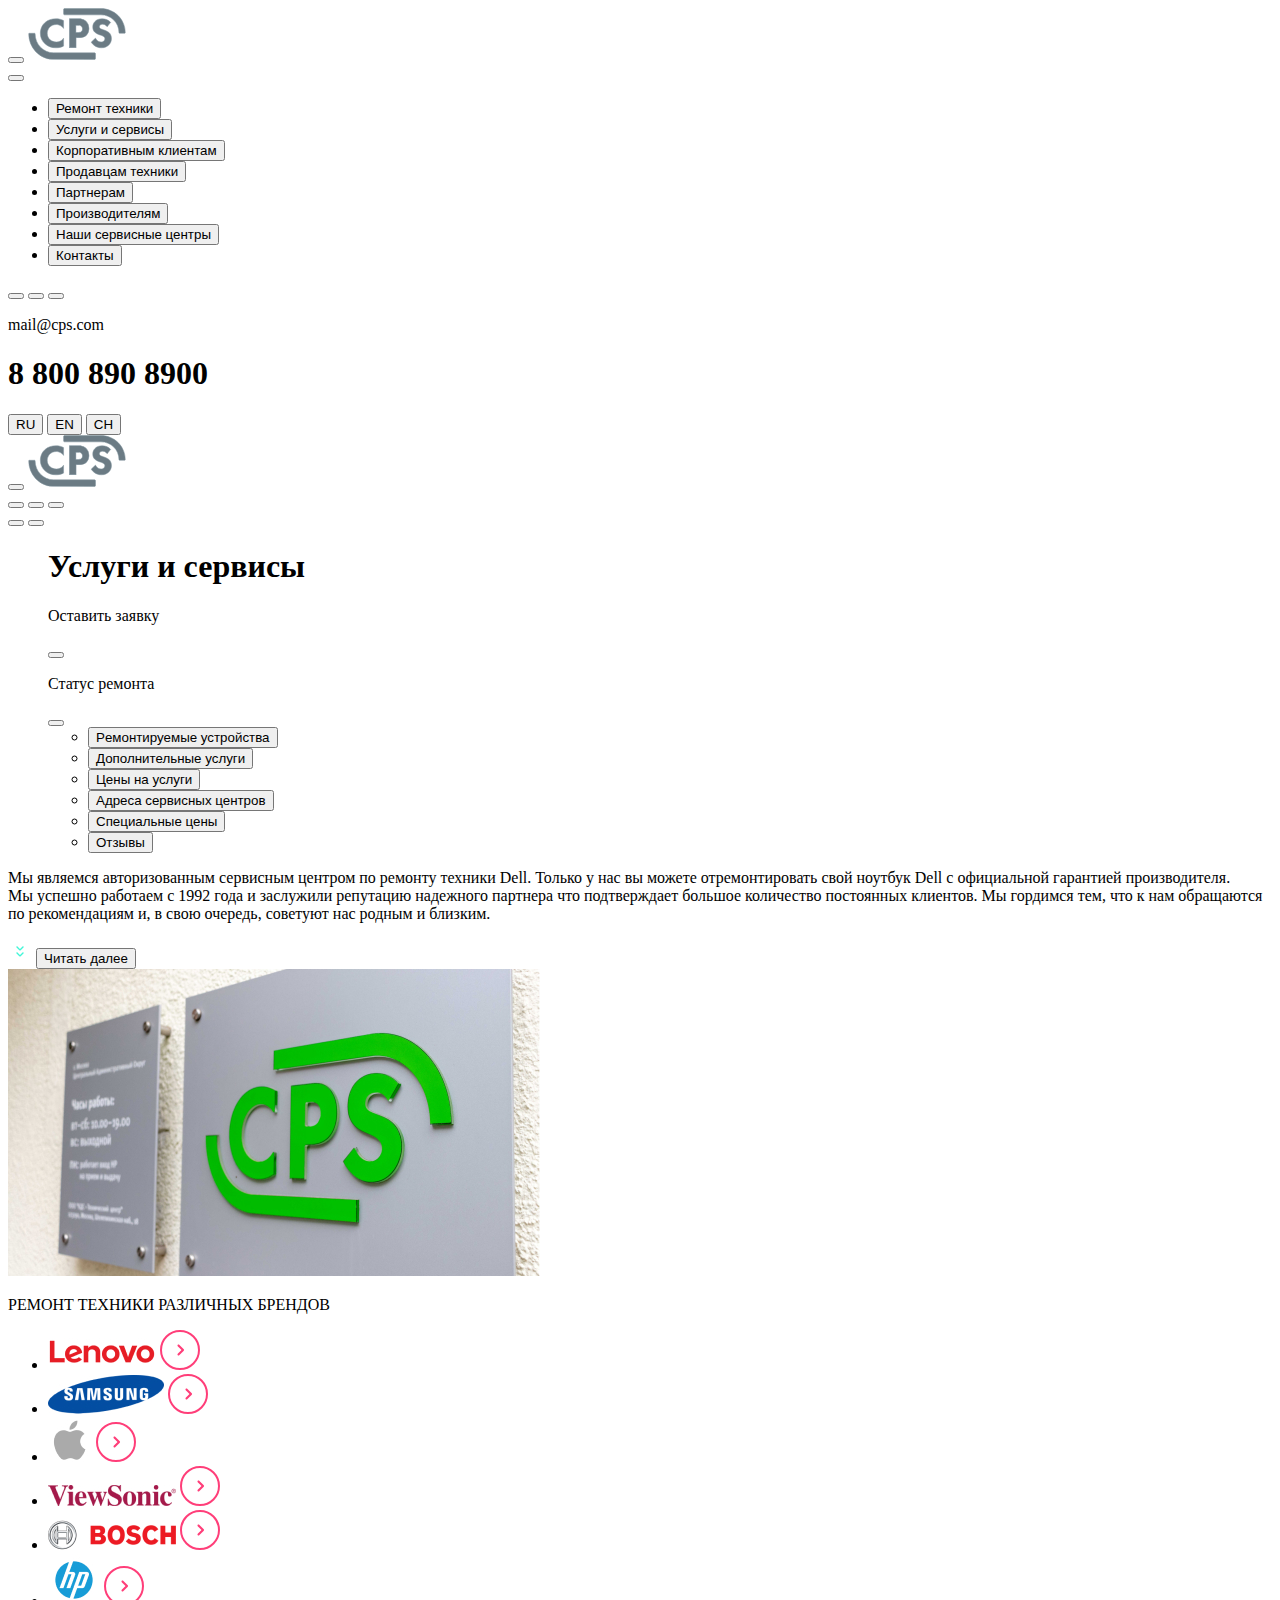
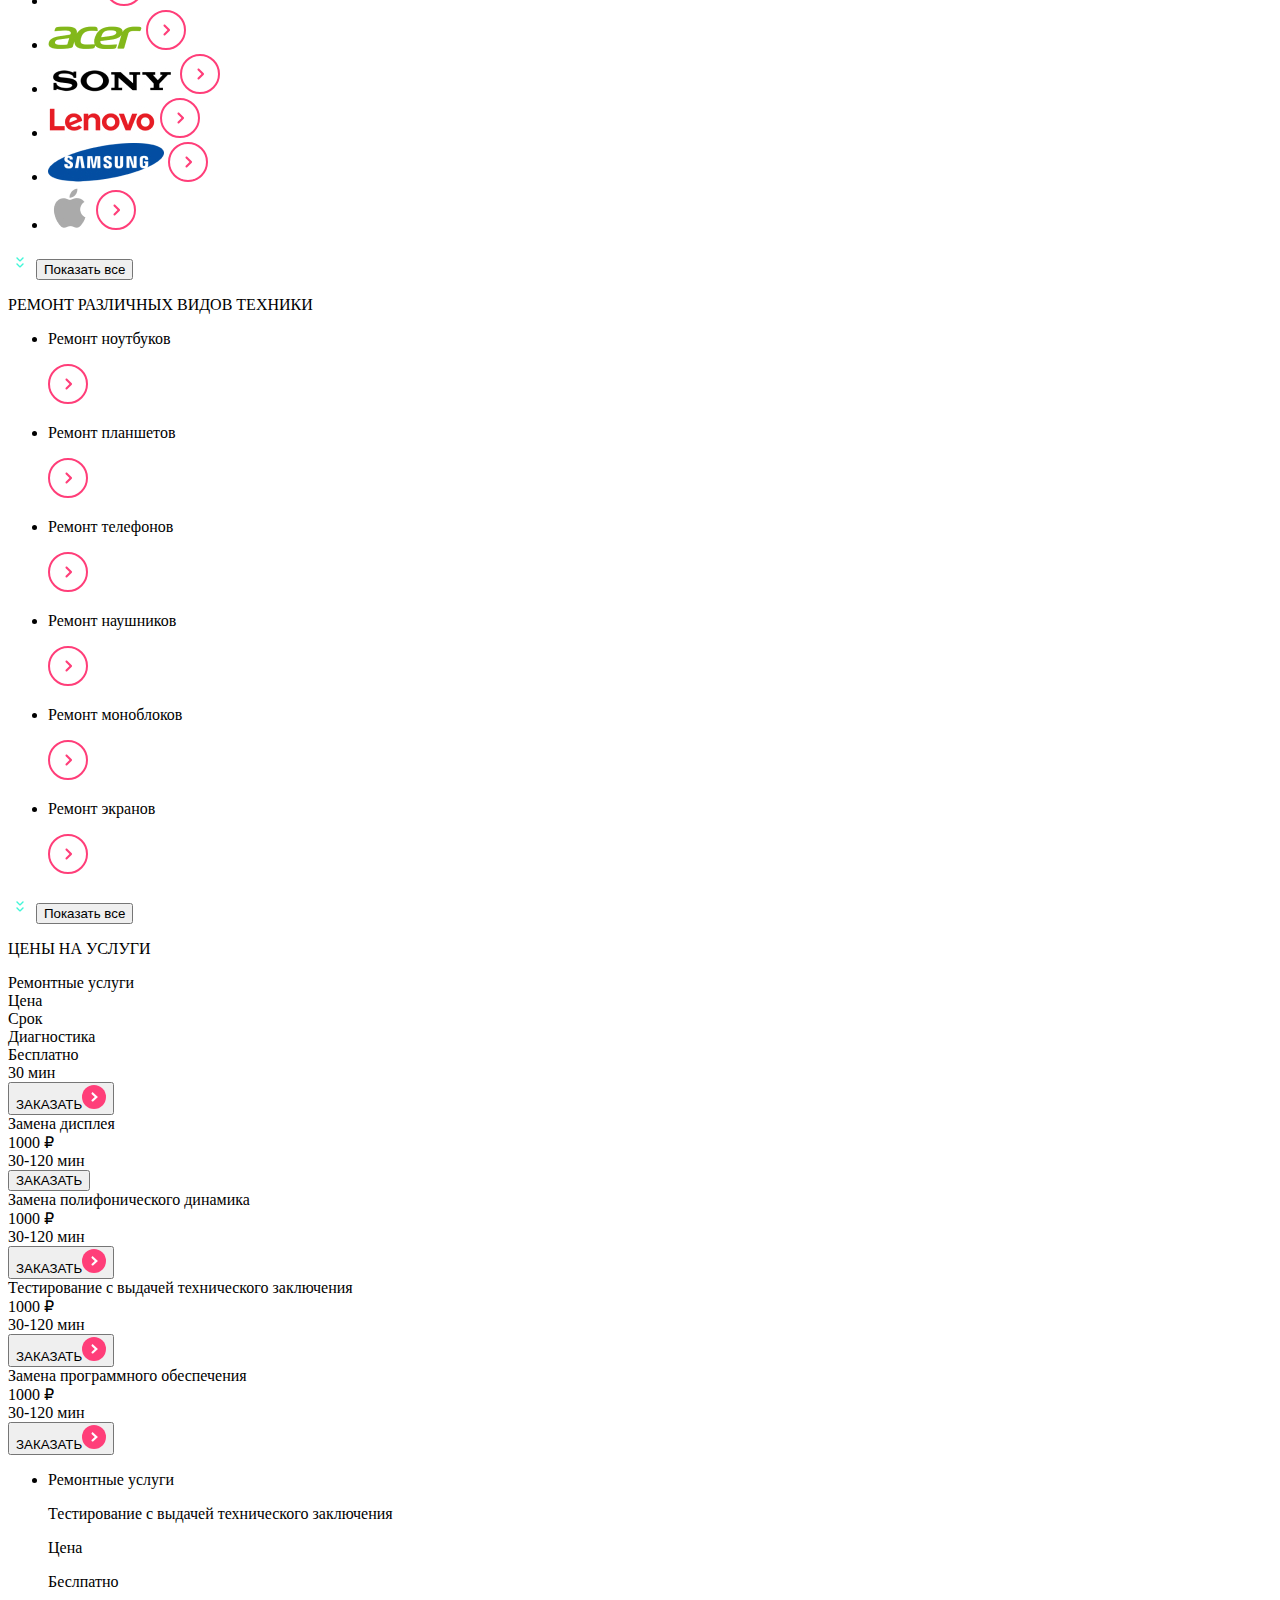
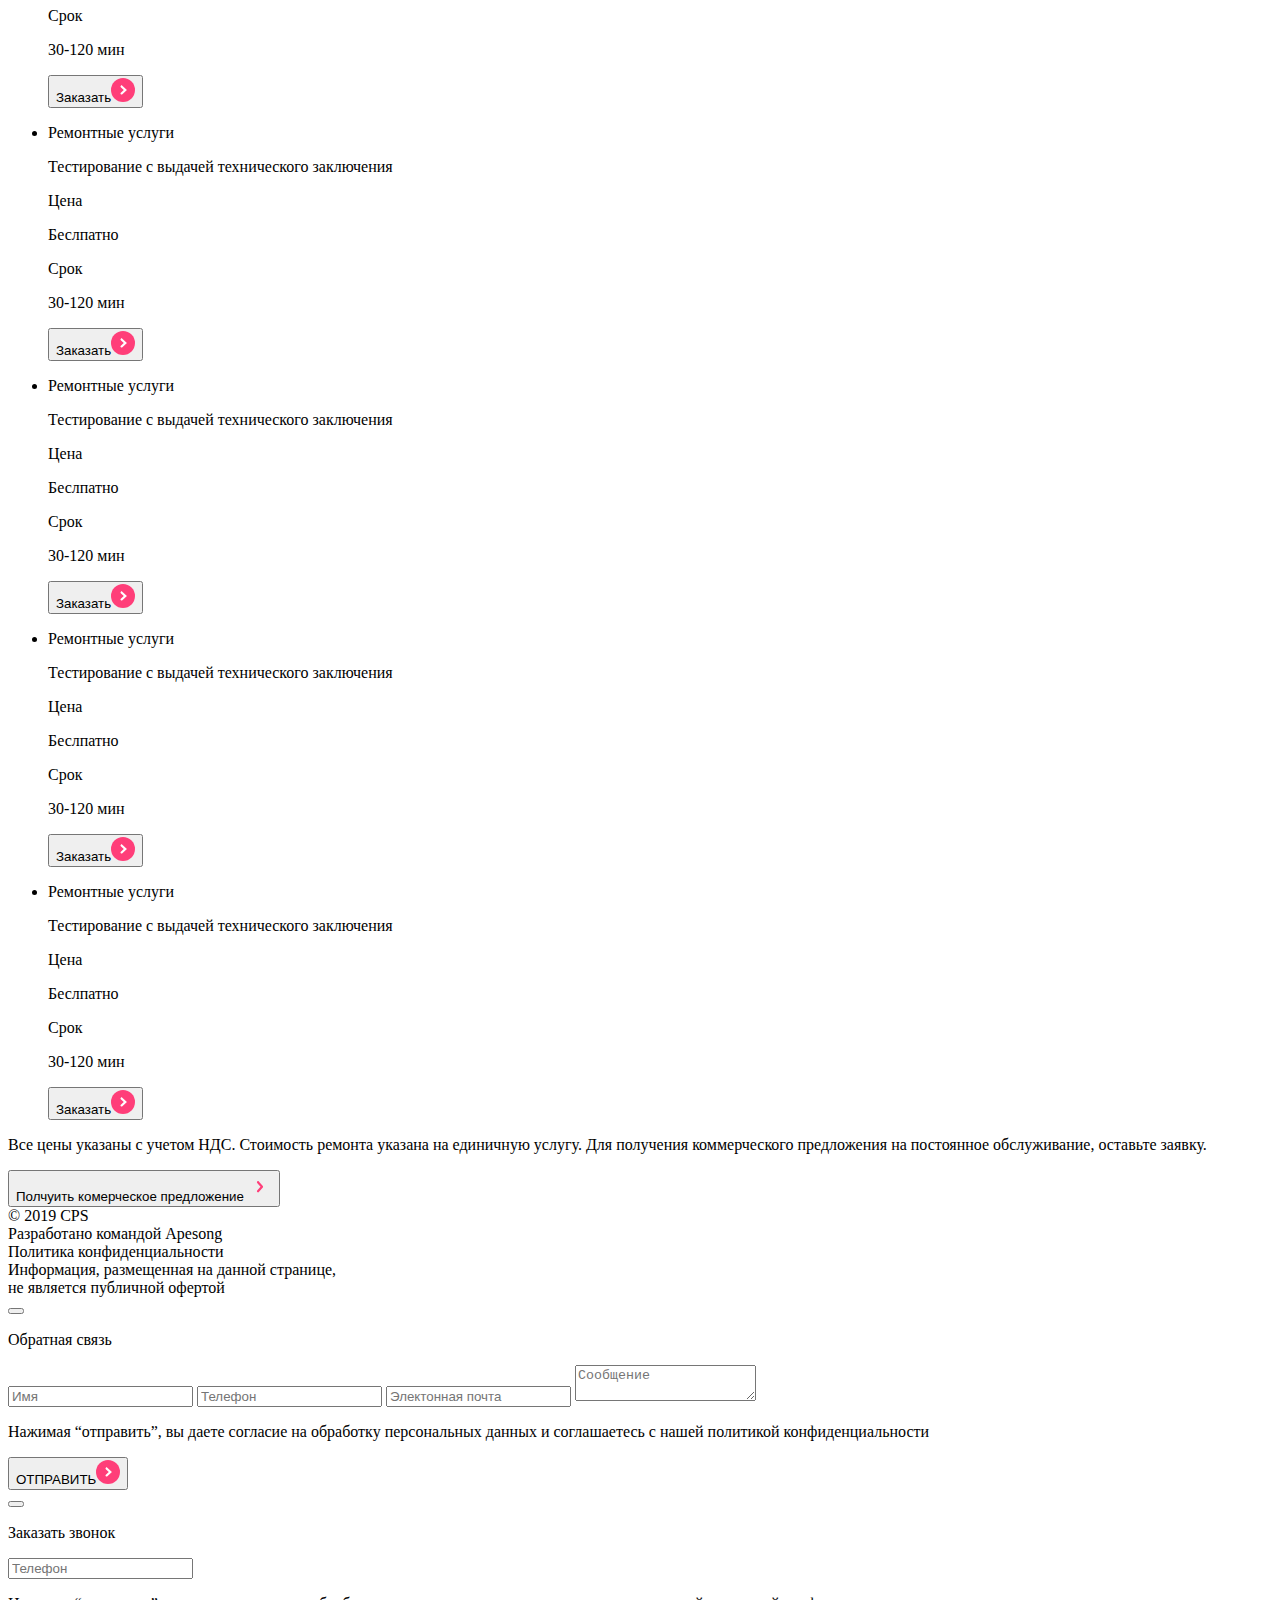
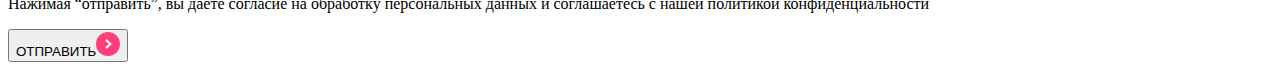
==== src/index.html @ df4c550f "ferst commit" ====
<!DOCTYPE html>
<html lang="en">
<head>
    <meta charset="UTF-8">
    <meta name="viewport"
          content="width=device-width, user-scalable=no, initial-scale=1.0, maximum-scale=1.0, minimum-scale=1.0">
    <meta http-equiv="X-UA-Compatible" content="ie=edge">
    <title><%= htmlWebpackPlugin.options.title %></title>
</head>
<body>
  <div class="container">
    <div class="popup-menu ">
      <div class="popup-menu__content">
        <header class="popup-menu__header">
          <nav class="popup-menu__nav">
            <div class="popup-menu__button">
              <button class="popup-menu__burger popup-menu__button-head"></button>
              <img class="logo" src="img/icons/logo.svg">
            </div>
            <div class="popup-menu__button-menu">
              <button class="popup-menu__button-search popup-menu__button-head">
              </button>
            </div>
          </nav>
        </header>
        <main class="popup-menu__main">
          <ul class="popup-menu__main-table">
            <li class="popup-menu__list"><button class="popup-menu__button-list">Ремонт техники</button></li>
            <li class="popup-menu__list"><button class="popup-menu__button-list">Услуги и сервисы</button></li>
            <li class="popup-menu__list"><button class="popup-menu__button-list">Корпоративным клиентам</button></li>
            <li class="popup-menu__list"><button class="popup-menu__button-list">Продавцaм техники</button></li>
            <li class="popup-menu__list"><button class="popup-menu__button-list">Партнерам</button></li>
            <li class="popup-menu__list"><button class="popup-menu__button-list">Производителям</button></li>
            <li class="popup-menu__list"><button class="popup-menu__button-list">Наши сервисные центры</button></li>
            <li class="popup-menu__list"><button class="popup-menu__button-list">Контакты</button></li>
          </ul>
        </main>
        <footer class="popup-menu__footer">
          <div class="popup-menu__footer-conteiner-button">
            <button class="popup-menu__button-head popup-menu__footer-button--phone">
            </button>
            <button class="popup-menu__button-head popup-menu__footer-button--message">
            </button>
            <button class="popup-menu__button-head popup-menu__footer-button--profile">
            </button>
          </div>
          <div class="popup-menu__feedback">
            <p class="popup-menu__feedback-mail">mail@cps.com</p>
            <h1 class="popup-menu__feedback-phone">8 800 890 8900</h1>
          </div>
          <div class="popup-menu__language">
            <button class="popup-menu__language-button">RU</button>
            <button class="popup-menu__language-button">EN</button>
            <button class="popup-menu__language-button">CH</button>
          </div>
        </footer>
      </div>
    </div>

    <header class="header">
      <div class="header__menu">
        <div class="header__burger-menu">
          <button class="button button__burger"></button>
          <img class="header__logo" src="img/icons/logo.svg">
        </div>
        <div class="header__menu-buttons">
          <div class="header__mobil">
          <button class="button button__phone"></button>
          <button class="button button__message"></button>
          <button class="button button__profile"></button>
          </div>
          <button class="button button__repair"></button>
          <button class="button button__search"></button>
        </div>
      </div>
    </header>

    <menu>
      <nav class="menu container__menu">
        <div class="menu__menu-flex">
        <h1 class="menu__header-text">Услуги и сервисы</h1>
        <div class="menu__button">
          <p class="menu__text">Оставить заявку</p><button class="menu__button-remont"></button>
          <p class="menu__text">Статус ремонта</p><button class="menu__button-poisk"></button>
        </div>
        </div>
        <ul class="menu__navigation">
          <li class="menu__navigation-button"><button class="menu__navigation--button">Рeмонтируемые устройства</button></li>
          <li class="menu__navigation-button"><button class="menu__navigation--button">Дополнительные услуги</button></li>
          <li class="menu__navigation-button"><button class="menu__navigation--button">Цены на услуги</button></li>
          <li class="menu__navigation-button"><button class="menu__navigation--button">Адреса сервисных центров</button></li>
          <li class="menu__navigation-button"><button class="menu__navigation--button">Специальные цены</button></li>
          <li class="menu__navigation-button"><button class="menu__navigation--button">Отзывы</button></li>
        </ul>
      </nav>
    </menu>

    <section class="content">
      <div class="content__text">
        <p class="content__text-on">
          Мы являемся авторизованным сервисным центром по ремонту техники Dell.
          Только у нас вы можете отремонтировать свой ноутбук Dell с официальной гарантией производителя.<br>
          Мы успешно работаем с 1992 года и заслужили репутацию надежного партнера
          что подтверждает большое
        <span class="content__text-to">
          количество постоянных клиентов. Мы гордимся тем, что к нам обращаются по рекомендациям и, в свою очередь,
          советуют нас родным и близким.
        </span>
        </p>
        <div class="content__button">
          <img class="content__button-image" src="img/icons/icon-down.svg">
        <button class="content__button--show-text">Читать далее</button>
        </div>
      </div>
      <div class="content__image">
        <img class="content__pic" src="img/icons/biglogo.jpg">
      </div>
    </section>

    <section class="repaer-brend">
      <div class="repaer-brend__conteiter">
        <div class="repaer-brend__header">
          <p>РЕМОНТ ТЕХНИКИ РАЗЛИЧНЫХ БРЕНДОВ</p>
        </div>
        <div class="repaer-brend__swiper swiper">
          <ul class="repaer-brend__navigation swiper-wrapper">
            <li class="repaer-brend__slaid swiper-slide">
              <div class="repaer-brend__slaid-content slide__content">
                <img src="img/logo/lenovo.jpg">
                <a href="#"><img src="img/logo/next.svg"></a>
              </div>
            </li>
            <li class="repaer-brend__slaid swiper-slide">
              <div class="repaer-brend__slaid-content">
                <img src="img/logo/sams.jpg">
                <a href="#"><img src="img/logo/next.svg"></a>
              </div>
            </li>
            <li class="repaer-brend__slaid swiper-slide">
              <div class="repaer-brend__slaid-content">
                <img src="img/logo/aple.jpg">
                <a href="#"><img src="img/logo/next.svg"></a>
              </div>
            </li>
            <li class="repaer-brend__slaid swiper-slide">
              <div class="repaer-brend__slaid-content">
                <img src="img/logo/view.jpg">
                <a href="#"><img src="img/logo/next.svg"></a>
              </div>
            </li>
            <li class="repaer-brend__slaid swiper-slide">
              <div class="repaer-brend__slaid-content">
                <img src="img/logo/bosh.jpg">
                <a href="#"><img src="img/logo/next.svg"></a>
              </div>
            </li>
            <li class="repaer-brend__slaid swiper-slide">
              <div class="repaer-brend__slaid-content">
                <img src="img/logo/hp.jpg">
                <a href="#"><img src="img/logo/next.svg"></a>
              </div>
            </li>
            <li class="repaer-brend__slaid swiper-slide repaer-brend__show">
              <div class="repaer-brend__slaid-content">
                <img src="img/logo/acer.jpg">
                <a href="#"><img src="img/logo/next.svg"></a>
              </div>
            </li>
            <li class="repaer-brend__slaid swiper-slide repaer-brend__show">
              <div class="repaer-brend__slaid-content">
                <img src="img/logo/sony.jpg">
                <a href="#"><img src="img/logo/next.svg"></a>
              </div>
            </li>
            <li class="repaer-brend__slaid swiper-slide repaer-brend__show">
              <div class="repaer-brend__slaid-content">
                <img src="img/logo/lenovo.jpg">
                <a href="#"><img src="img/logo/next.svg"></a>
              </div>
            </li>
            <li class="repaer-brend__slaid swiper-slide repaer-brend__show">
              <div class="repaer-brend__slaid-content">
                <img src="img/logo/sams.jpg">
                <a href="#"><img src="img/logo/next.svg"></a>
              </div>
            </li>
            <li class="repaer-brend__slaid swiper-slide repaer-brend__show">
              <div class="repaer-brend__slaid-content">
                <img src="img/logo/aple.jpg">
                <a href="#"><img src="img/logo/next.svg"></a>
              </div>
            </li>
          </ul>
          <div class="repaer-brend__paginator swiper-pagination"></div>
        </div>
      </div>
      <div class="repaer-brend__button">
        <img class="repaer-brend-image" src="img/icons/icon-down.svg">
        <button class="repaer-brend__button--show-text">Показать все</button>
      </div>
    </section>

    <section class="repaer-apparats">
      <div class="repaer-apparats__conteiner">
        <div class="repaer-apparats__header">
          <p class="repaer-apparats__header-text">РЕМОНТ РАЗЛИЧНЫХ ВИДОВ ТЕХНИКИ</p>
        </div>
        <div class="repaer-apparats__swiper swiper-to">
          <ul class="repaer-apparats__navigation swiper-wrapper">
            <li class="repaer-apparats__slaid swiper-slide">
              <div class="repaer-apparats__slaid-content slide__content">
                <p class="repaer-apparats__slaid-content-text">Ремонт ноутбуков</p>
                <a href="#"><img src="img/logo/next.svg"></a>
              </div>
            </li>
            <li class="repaer-apparats__slaid swiper-slide">
              <div class="repaer-apparats__slaid-content slide__content">
                <p class="repaer-apparats__slaid-content-text">Ремонт планшетов</p>
                <a href="#"><img src="img/logo/next.svg"></a>
              </div>
            </li>
            <li class="repaer-apparats__slaid swiper-slide">
              <div class="repaer-apparats__slaid-content slide__content">
                <p class="repaer-apparats__slaid-content-text">Ремонт телефонов</p>
                <a href="#"><img src="img/logo/next.svg"></a>
              </div>
            </li>
            <li class="repaer-apparats__slaid swiper-slide repaer-apparats__show">
              <div class="repaer-apparats__slaid-content slide__content">
                <p class="repaer-apparats__slaid-content-text">Ремонт наушников</p>
                <a href="#"><img src="img/logo/next.svg"></a>
              </div>
            </li>
            <li class="repaer-apparats__slaid swiper-slide repaer-apparats__show">
              <div class="repaer-apparats__slaid-content slide__content">
                <p class="repaer-apparats__slaid-content-text">Ремонт моноблоков</p>
                <a href="#"><img src="img/logo/next.svg"></a>
              </div>
            </li>
            <li class="repaer-apparats__slaid swiper-slide repaer-apparats__show">
              <div class="repaer-apparats__slaid-content slide__content">
                <p class="repaer-apparats__slaid-content-text">Ремонт экранов</p>
                <a href="#"><img src="img/logo/next.svg"></a>
              </div>
            </li>
          </ul>
          <div class="repaer-apparats__paginator swiper-pagination-to "></div>
        </div>
      </div>
      <div class="repaer-apparats__button">
        <img class="repaer-apparats-image" src="img/icons/icon-down.svg">
        <button class="repaer-apparats__button--show-text">Показать все</button>
      </div>
    </section>

    <section class="pricer">
      <div class="pricer__conteiter">
        <div class="pricer__header">
          <p class="pricer__header-text">ЦЕНЫ НА УСЛУГИ</p>
        </div>
        <div class="pricer__table table">
          <div class="table__head">
            <div class="table__header-grow">Ремонтные услуги</div>
            <div class="table__header">Цена</div>
            <div class="table__header">Срок</div>
            <div class="table__header"></div>
          </div>
          <div class="table__body">
            <div class="table__row">
              <div class="table__data-grow">Диагностика</div>
              <div class="table__data">Бесплатно</div>
              <div class="table__data">30 мин</div>
              <div class="table__data-button">
                <button class="table__button">ЗАКАЗАТЬ<img src="img/icons/butt-price.svg"></button>
              </div>
            </div>
            <div class="table__row">
              <div class="table__data-grow">Замена дисплея</div>
              <div class="table__data">1000 ₽</div>
              <div class="table__data">30-120 мин</div>
              <div class="table__data-button">
                <button class="table__button">ЗАКАЗАТЬ</button>
              </div>
            </div>
            <div class="table__row">
              <div class="table__data-grow">Замена полифонического динамика</div>
              <div class="table__data">1000 ₽</div>
              <div class="table__data">30-120 мин</div>
              <div class="table__data-button">
                <button class="table__button">ЗАКАЗАТЬ<img src="img/icons/butt-price.svg"></button>
              </div>
            </div>
            <div class="table__row">
              <div class="table__data-grow">Тестирование с выдачей технического заключения</div>
              <div class="table__data">1000 ₽</div>
              <div class="table__data">30-120 мин</div>
              <div class="table__data-button">
                <button class="table__button">ЗАКАЗАТЬ<img src="img/icons/butt-price.svg"></button>
              </div>
            </div>
            <div class="table__row">
              <div class="table__data-grow">Замена программного обеспечения</div>
              <div class="table__data">1000 ₽</div>
              <div class="table__data">30-120 мин</div>
              <div class="table__data-button">
                <button class="table__button">ЗАКАЗАТЬ<img src="img/icons/butt-price.svg"></button>
              </div>
            </div>
          </div>
        </div>
        <div class="pricer__swiper swiper-the">
          <ul class="pricer__navigation swiper-wrapper">
            <li class="pricer__slaid swiper-slide slide">
              <div class="pricer__slaid-content slide__content">
                <p class="pricer__slaid--head">Ремонтные услуги</p>
                <p class="pricer__slaid--text">Тестирование с выдачей технического заключения</p>
                <p class="pricer__slaid--price-head">Цена</p>
                <p class="pricer__slaid--price">Беслпатно</p>
                <p class="pricer__slaid--time">Срок</p>
                <div class="pricer__slaid-flex">
                  <p class="pricer__slaid--time-min">30-120 мин</p>
                  <button class="pricer__button">Заказать<img src="img/icons/butt-price.svg"></button>
                </div>
              </div>
            </li>
            <li class="pricer__slaid swiper-slide">
              <div class="pricer__slaid-content slide__content">
                <p class="pricer__slaid--head">Ремонтные услуги</p>
                <p class="pricer__slaid--text">Тестирование с выдачей технического заключения</p>
                <p class="pricer__slaid--price-head">Цена</p>
                <p class="pricer__slaid--price">Беслпатно</p>
                <p class="pricer__slaid--time">Срок</p>
                <div class="pricer__slaid-flex">
                  <p class="pricer__slaid--time-min">30-120 мин</p>
                  <button class="pricer__button">Заказать<img src="img/icons/butt-price.svg"></button>
                </div>
              </div>
            </li>
            <li class="pricer__slaid swiper-slide">
              <div class="pricer__slaid-content slide__content">
                <p class="pricer__slaid--head">Ремонтные услуги</p>
                <p class="pricer__slaid--text">Тестирование с выдачей технического заключения</p>
                <p class="pricer__slaid--price-head">Цена</p>
                <p class="pricer__slaid--price">Беслпатно</p>
                <p class="pricer__slaid--time">Срок</p>
                <div class="pricer__slaid-flex">
                  <p class="pricer__slaid--time-min">30-120 мин</p>
                  <button class="pricer__button">Заказать<img src="img/icons/butt-price.svg"></button>
                </div>
              </div>
            </li>
            <li class="pricer__slaid swiper-slide">
              <div class="pricer__slaid-content slide__content">
                <p class="pricer__slaid--head">Ремонтные услуги</p>
                <p class="pricer__slaid--text">Тестирование с выдачей технического заключения</p>
                <p class="pricer__slaid--price-head">Цена</p>
                <p class="pricer__slaid--price">Беслпатно</p>
                <p class="pricer__slaid--time">Срок</p>
                <div class="pricer__slaid-flex">
                  <p class="pricer__slaid--time-min">30-120 мин</p>
                  <button class="pricer__button">Заказать<img src="img/icons/butt-price.svg"></button>
                </div>
              </div>
            </li>
            <li class="pricer__slaid swiper-slide">
              <div class="pricer__slaid-content slide__content">
                <p class="pricer__slaid--head">Ремонтные услуги</p>
                <p class="pricer__slaid--text">Тестирование с выдачей технического заключения</p>
                <p class="pricer__slaid--price-head">Цена</p>
                <p class="pricer__slaid--price">Беслпатно</p>
                <p class="pricer__slaid--time">Срок</p>
                <div class="pricer__slaid-flex">
                  <p class="pricer__slaid--time-min">30-120 мин</p>
                  <button class="pricer__button">Заказать<img src="img/icons/butt-price.svg"></button>
                </div>
              </div>
            </li>
          </ul>
          <div class="pricer__paginator swiper-pagination-the"></div>
        </div>
      </div>
    </section>

    <section class="price-text">
      <div class="price-text__conteiner">
        <p class="price-text__head">Все цены указаны с учетом НДС. Стоимость ремонта указана на единичную услугу.
          Для получения коммерческого предложения на постоянное обслуживание, оставьте заявку.</p>
        <button class="price-text__button">Полчуить комерческое предложение <img class="price-text__img" src="img/icons/text-price.svg"></button>
      </div>
    </section>

    <footer class="footer">
      <div class="footer__conteiner">
        <div class="footer__copyright">© 2019 CPS <br> Разработано командой Apesong</div>
        <div class="footer__privacy">Политика конфиденциальности</div>
        <div class="footer__information">Информация, размещенная на данной странице, <br>не является публичной офертой</div>
      </div>
    </footer>

    <section class="modal-fettback">
      <div class="modal-fettback__content">
        <div class="modal-fettback__header">
          <button class="modal-fettback__header-button"></button>
          <p class="modal-fettback__header-text">Обратная связь</p>
        </div>
        <div class="modal-fettback__main">
          <input class="modal-fettback__list" placeholder="Имя">
          <input class="modal-fettback__list" placeholder="Телефон">
          <input class="modal-fettback__list" placeholder="Электонная почта">
          <textarea class="modal-fettback__area" placeholder="Сообщение"></textarea>
        </div>
        <div class="modal-fettback__footer">
          <p class="modal-fettback__footer-text">Нажимая “отправить”,
            вы даете согласие на обработку персональных данных
            и соглашаетесь с нашей политикой конфиденциальности</p>
          <div class="modal-fettback__flex">
          <button class="modal-fettback__footer-button">ОТПРАВИТЬ<img src="img/icons/butt-price.svg"></button>
        </div>
        </div>
      </div>
    </section>
    <section class="modal-call">
      <div class="modal-call__content">
        <div class="modal-call__header">
          <button class="modal-call__button"></button>
          <p class="modal-call__header-message">Заказать звонок</p>
        </div>
        <div class="modal-call__main">
          <input type="tel" class="modal-call__phone" placeholder="Телефон">
          <p class="modal-call__text-main">Нажимая “отправить”, вы даете согласие <span class="modal-call__text-red">на обработку
            персональных данных</span> и соглашаетесь с нашей <span class="modal-call__text-red">политикой конфиденциальности</span></p>
          <div class="modal-call__flex">
            <button class="modal-call__button-main">ОТПРАВИТЬ<img src="img/icons/butt-price.svg"></button>
          </div>
        </div>
      </div>
    </section>


  </div>
  <script src="https://unpkg.com/swiper/swiper-bundle.min.js"></script>
</body>
</html>
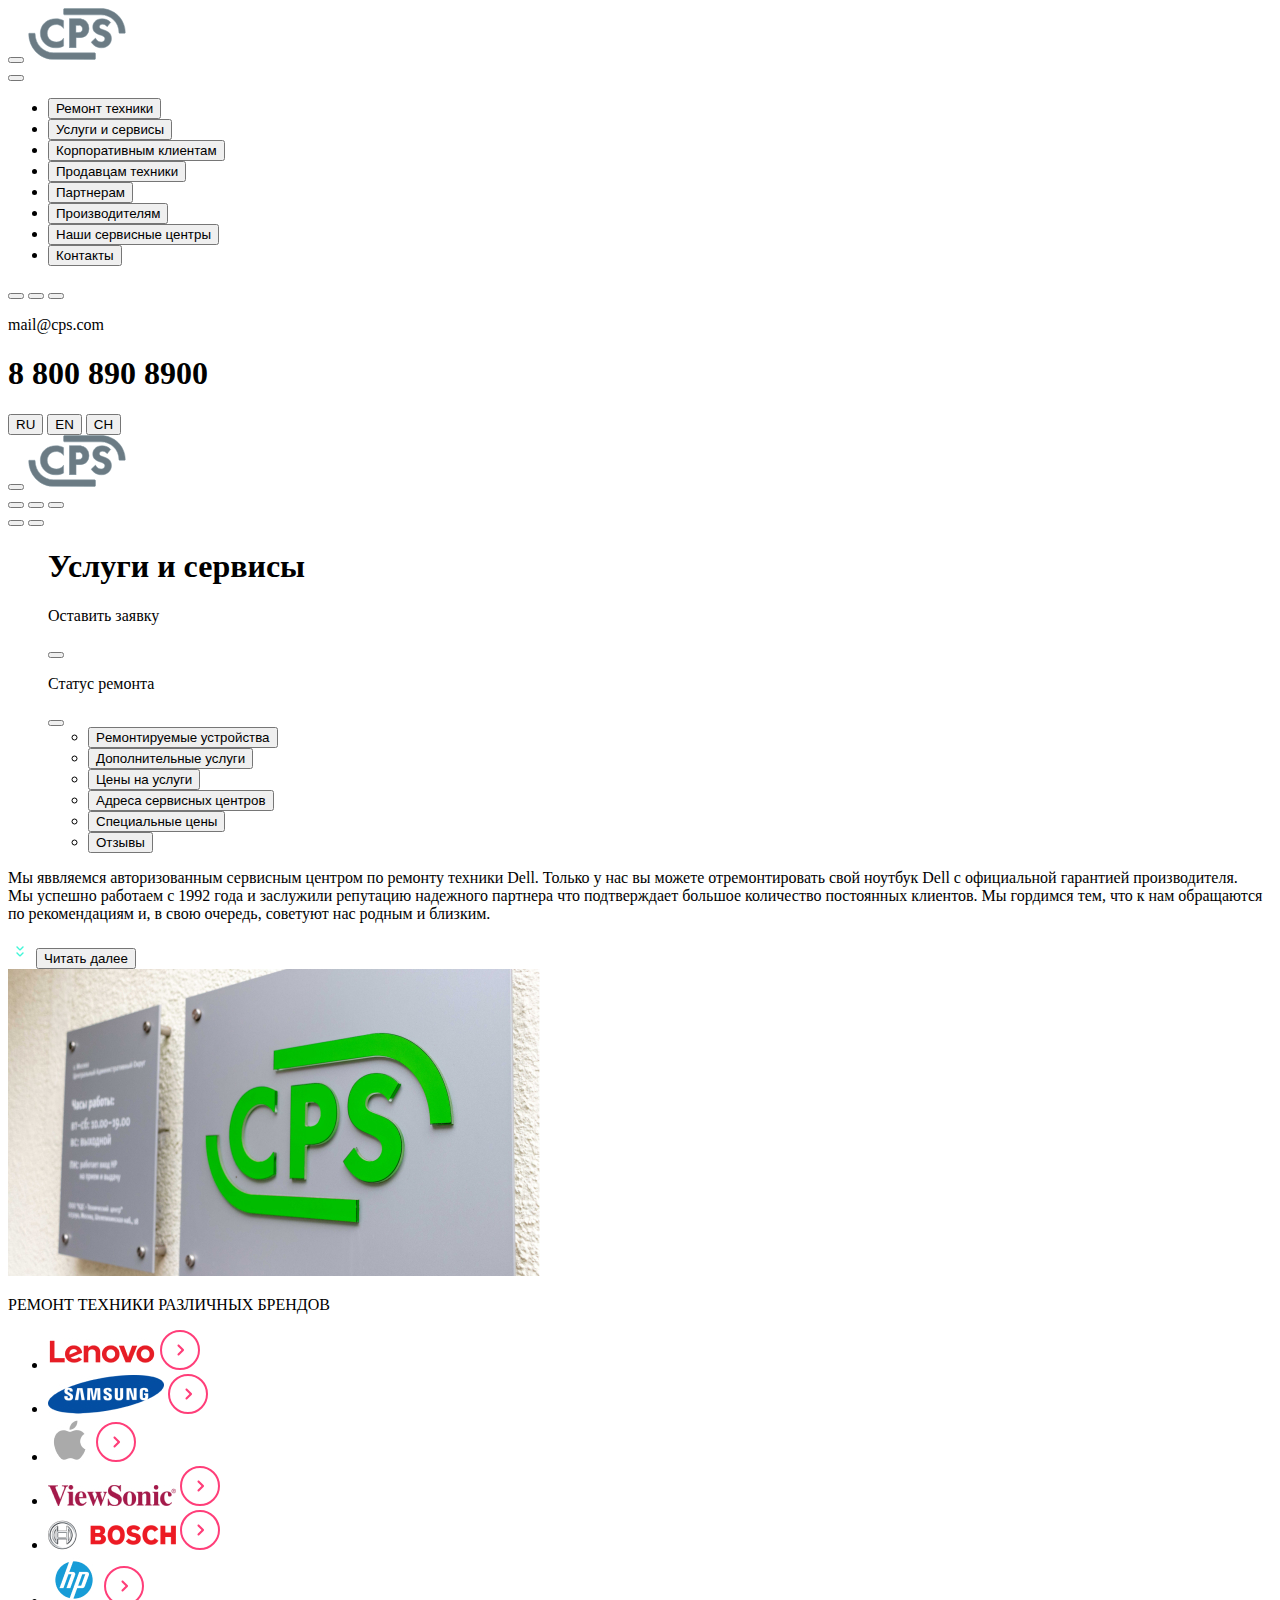
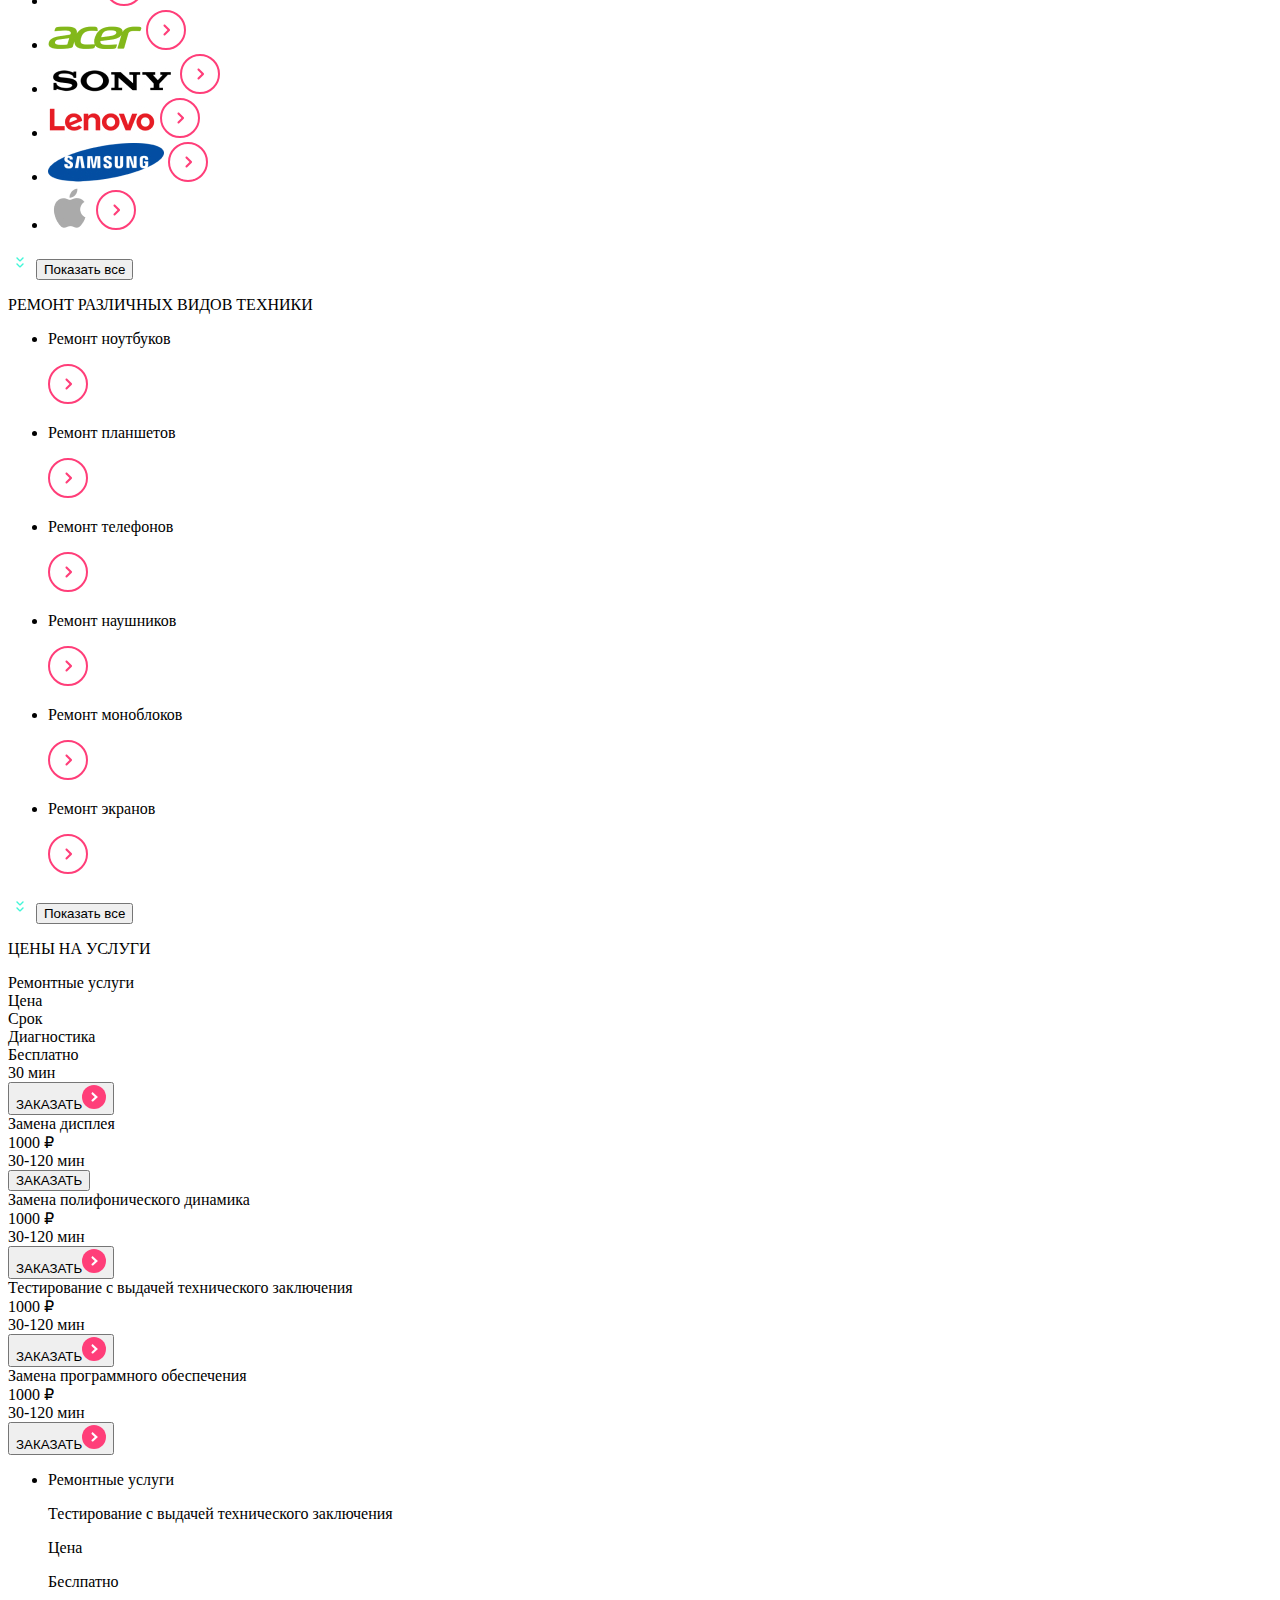
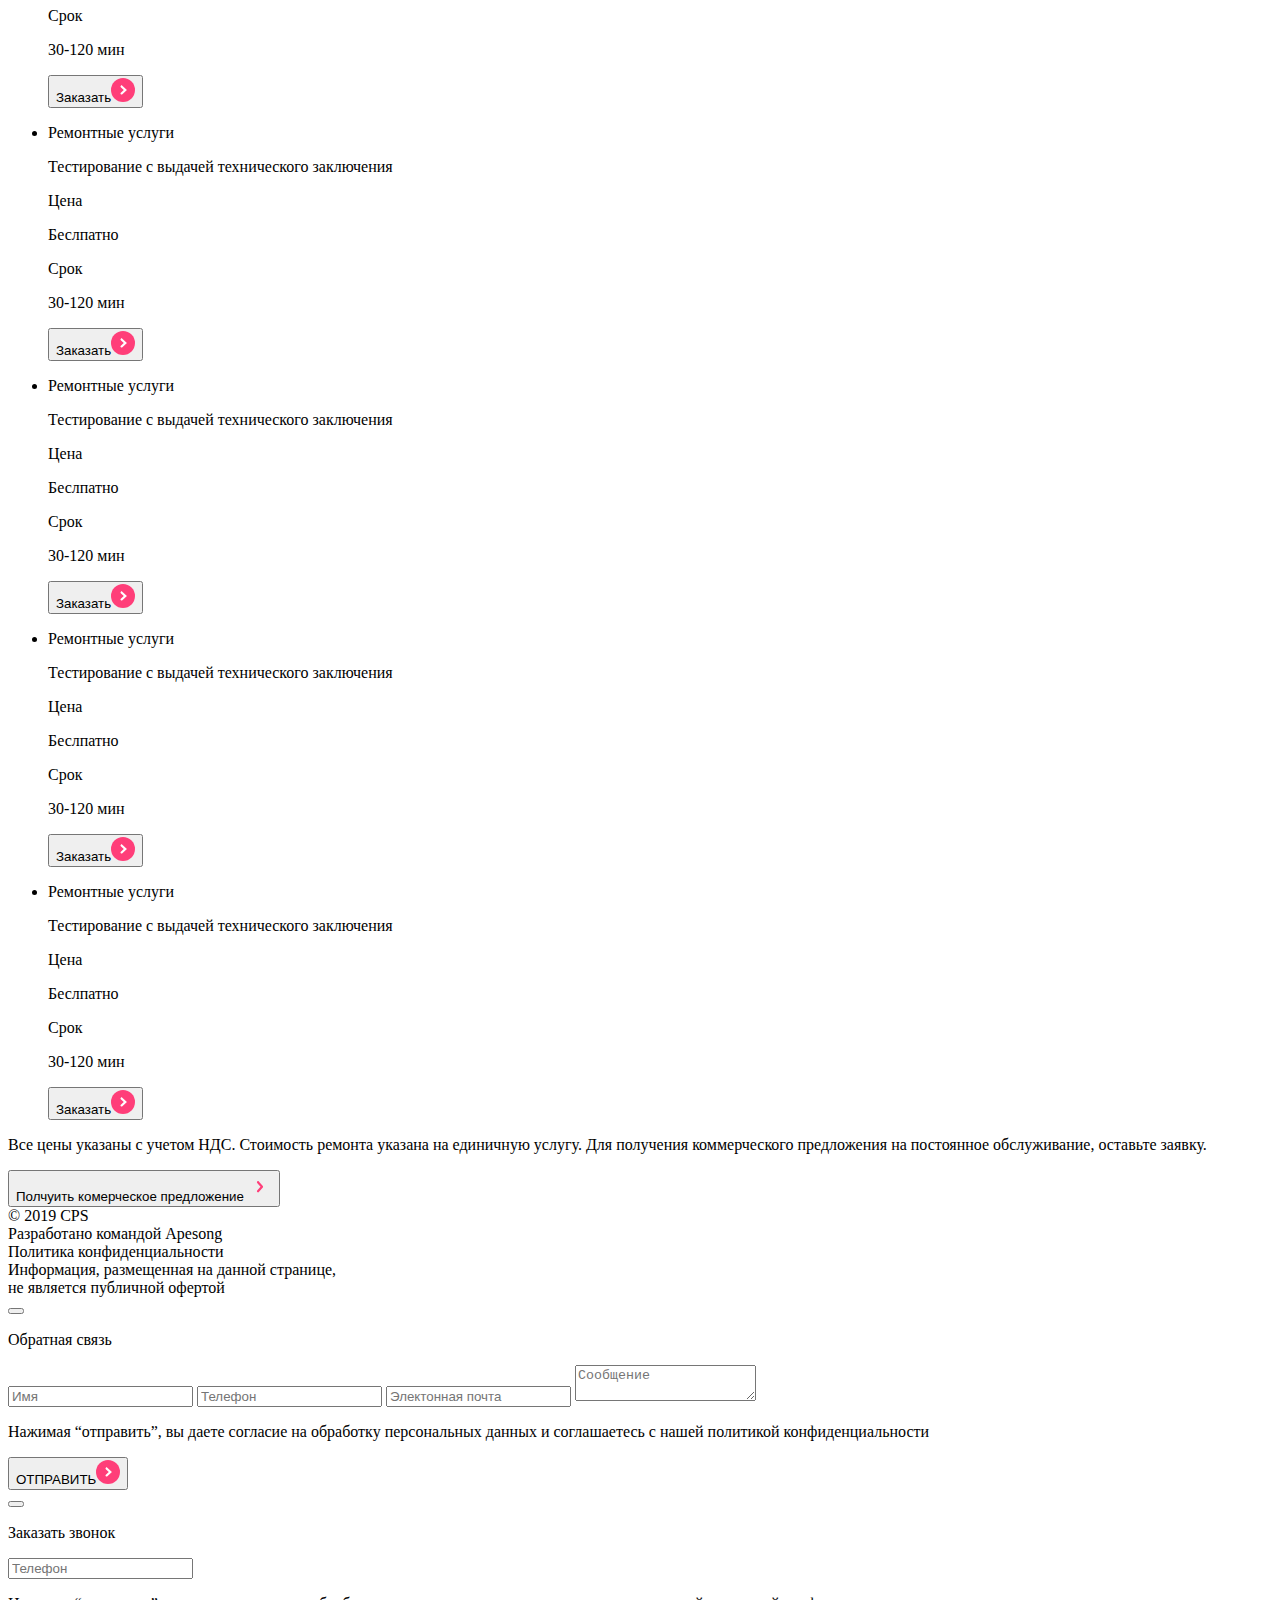
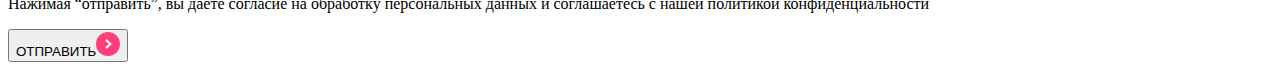
==== commit c16ef167: "up" ====
--- a/src/index.html
+++ b/src/index.html
@@ -98,7 +98,7 @@
     <section class="content">
       <div class="content__text">
         <p class="content__text-on">
-          Мы являемся авторизованным сервисным центром по ремонту техники Dell.
+          Мы яввляемся авторизованным сервисным центром по ремонту техники Dell.
           Только у нас вы можете отремонтировать свой ноутбук Dell с официальной гарантией производителя.<br>
           Мы успешно работаем с 1992 года и заслужили репутацию надежного партнера
           что подтверждает большое
@@ -419,6 +419,7 @@
         </div>
       </div>
     </section>
+
     <section class="modal-call">
       <div class="modal-call__content">
         <div class="modal-call__header">
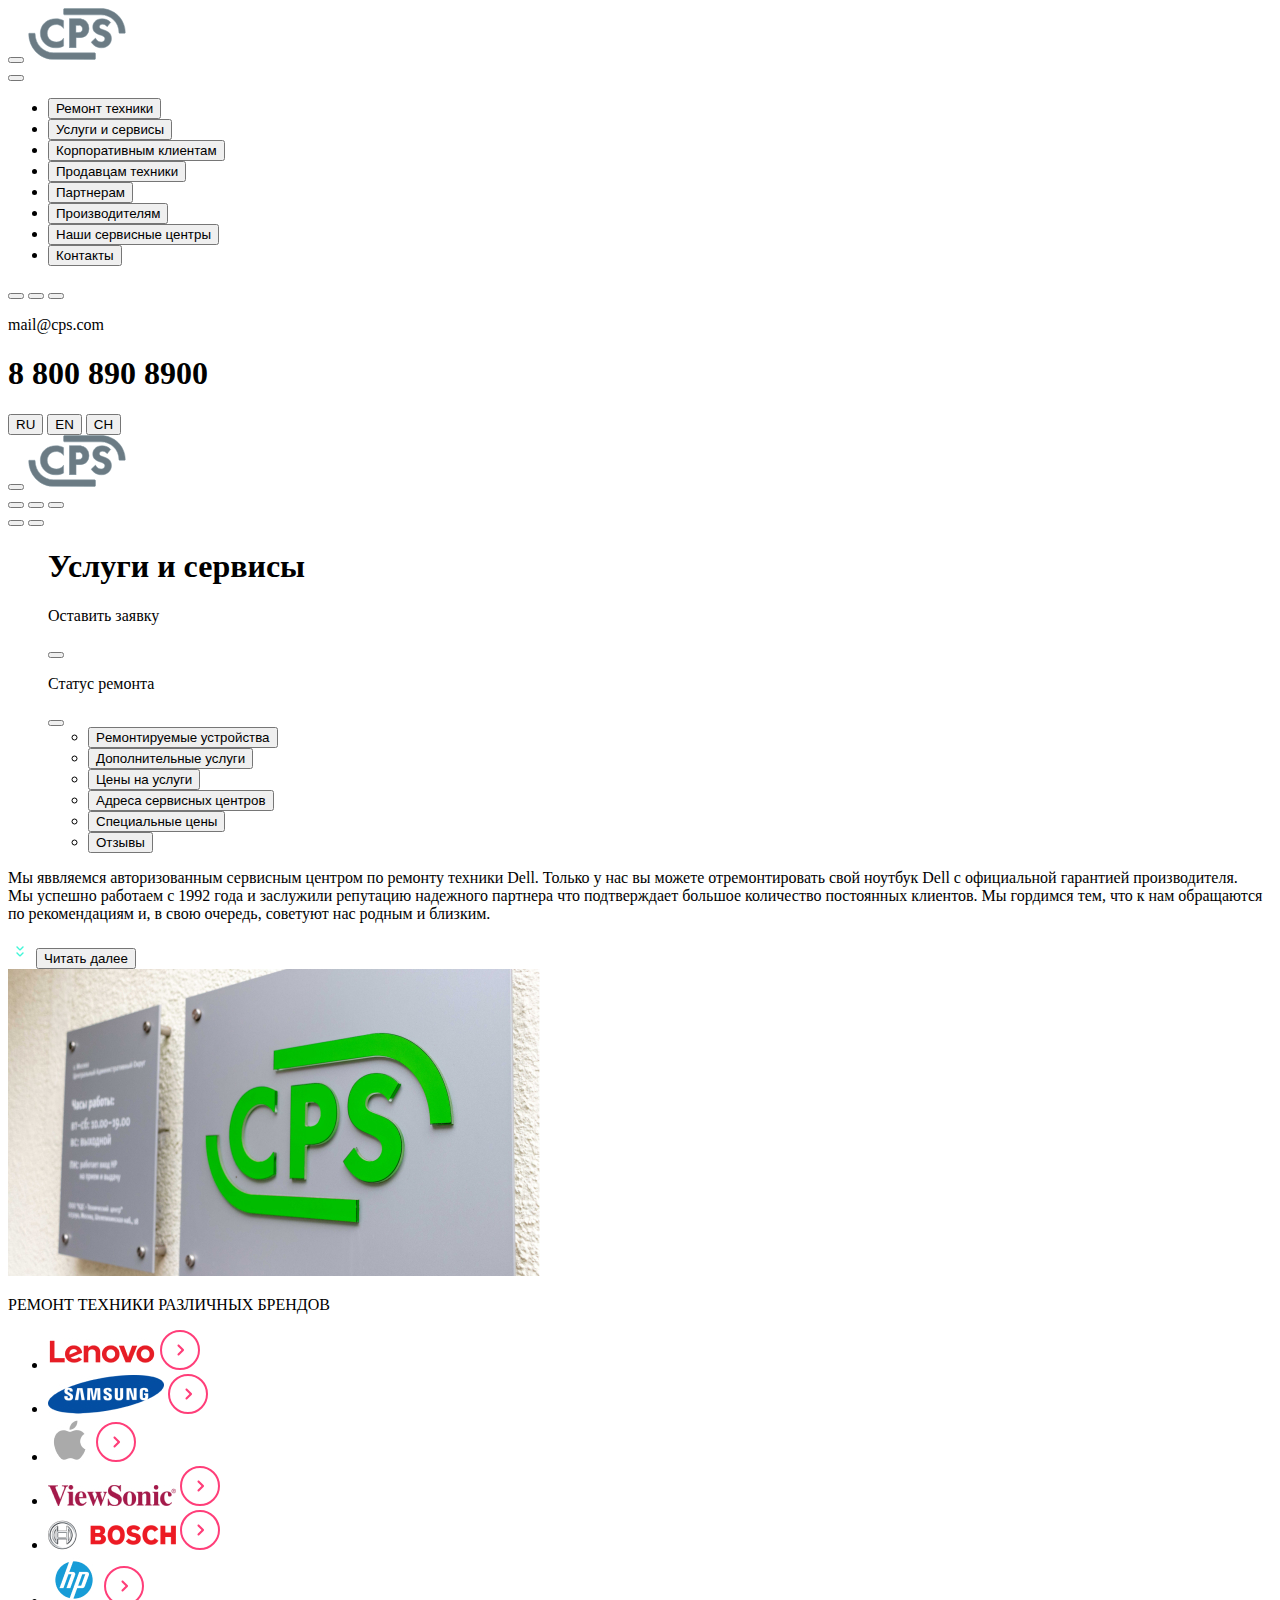
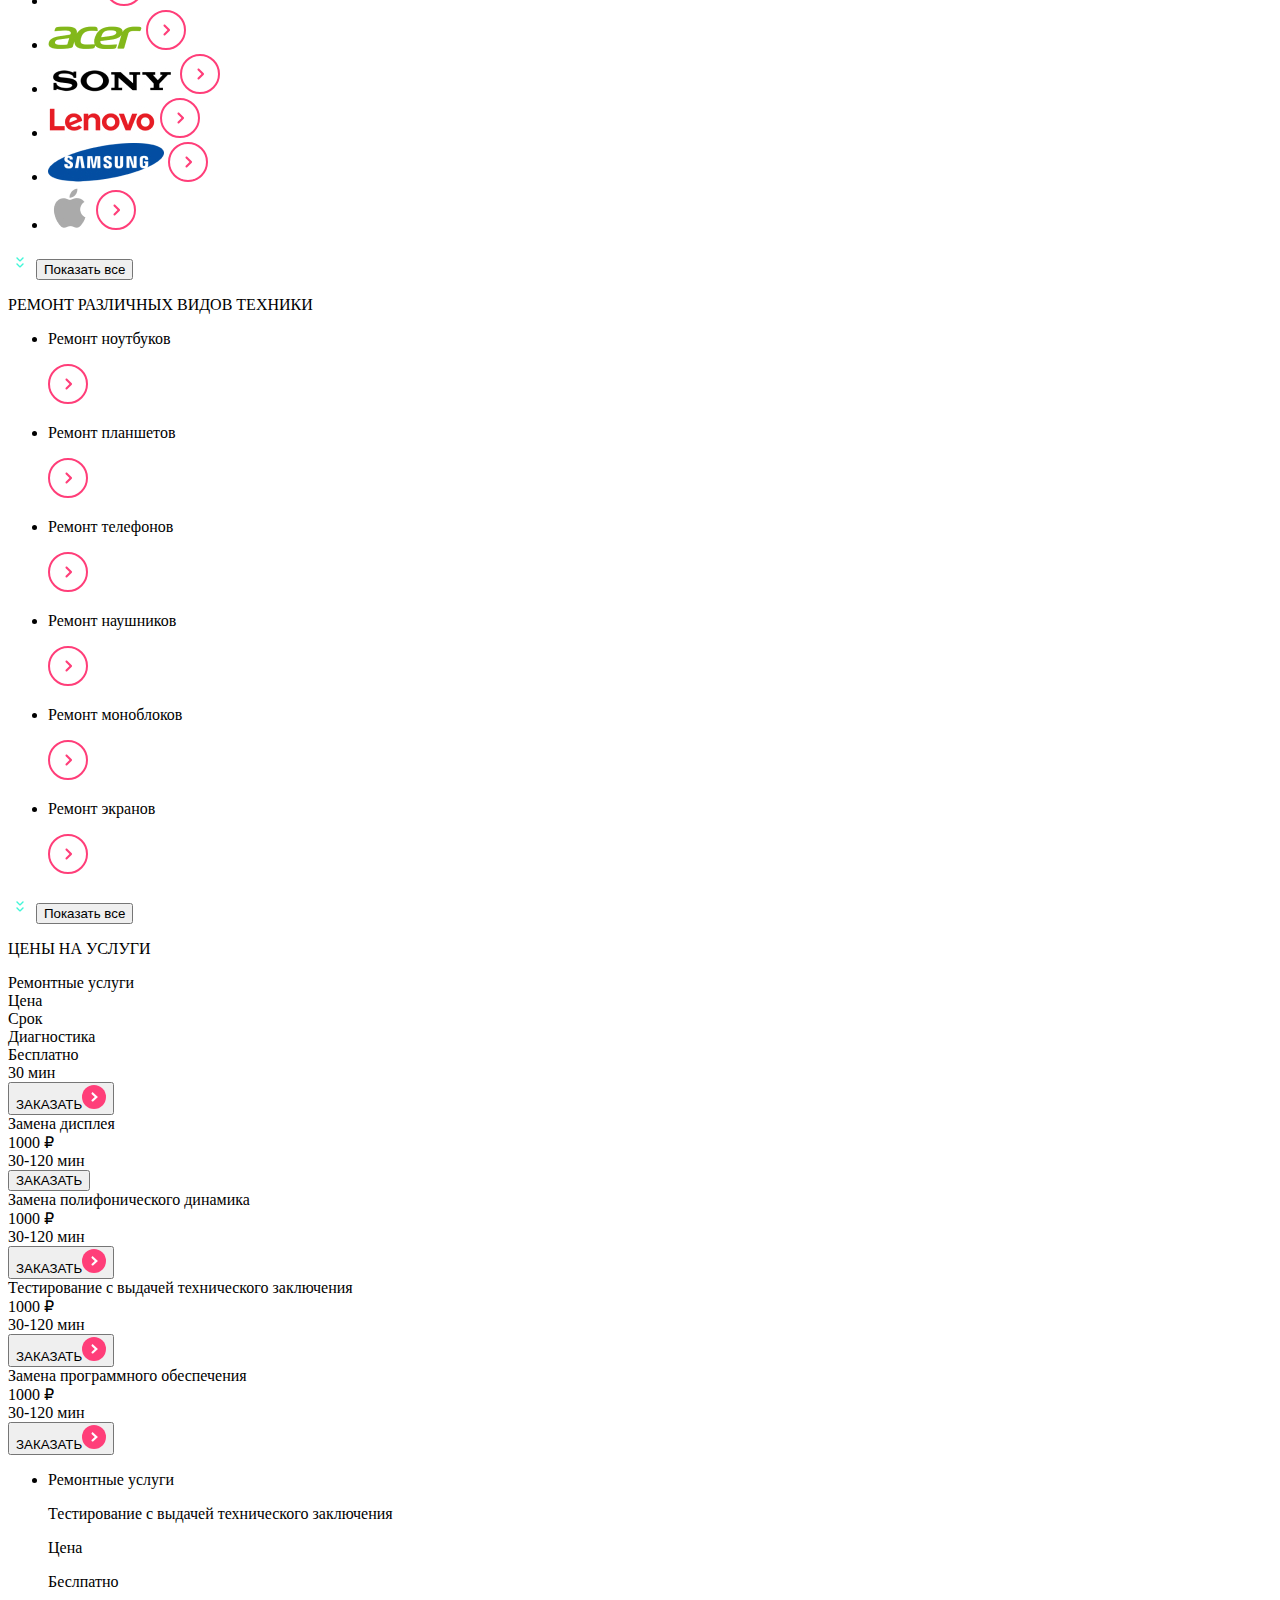
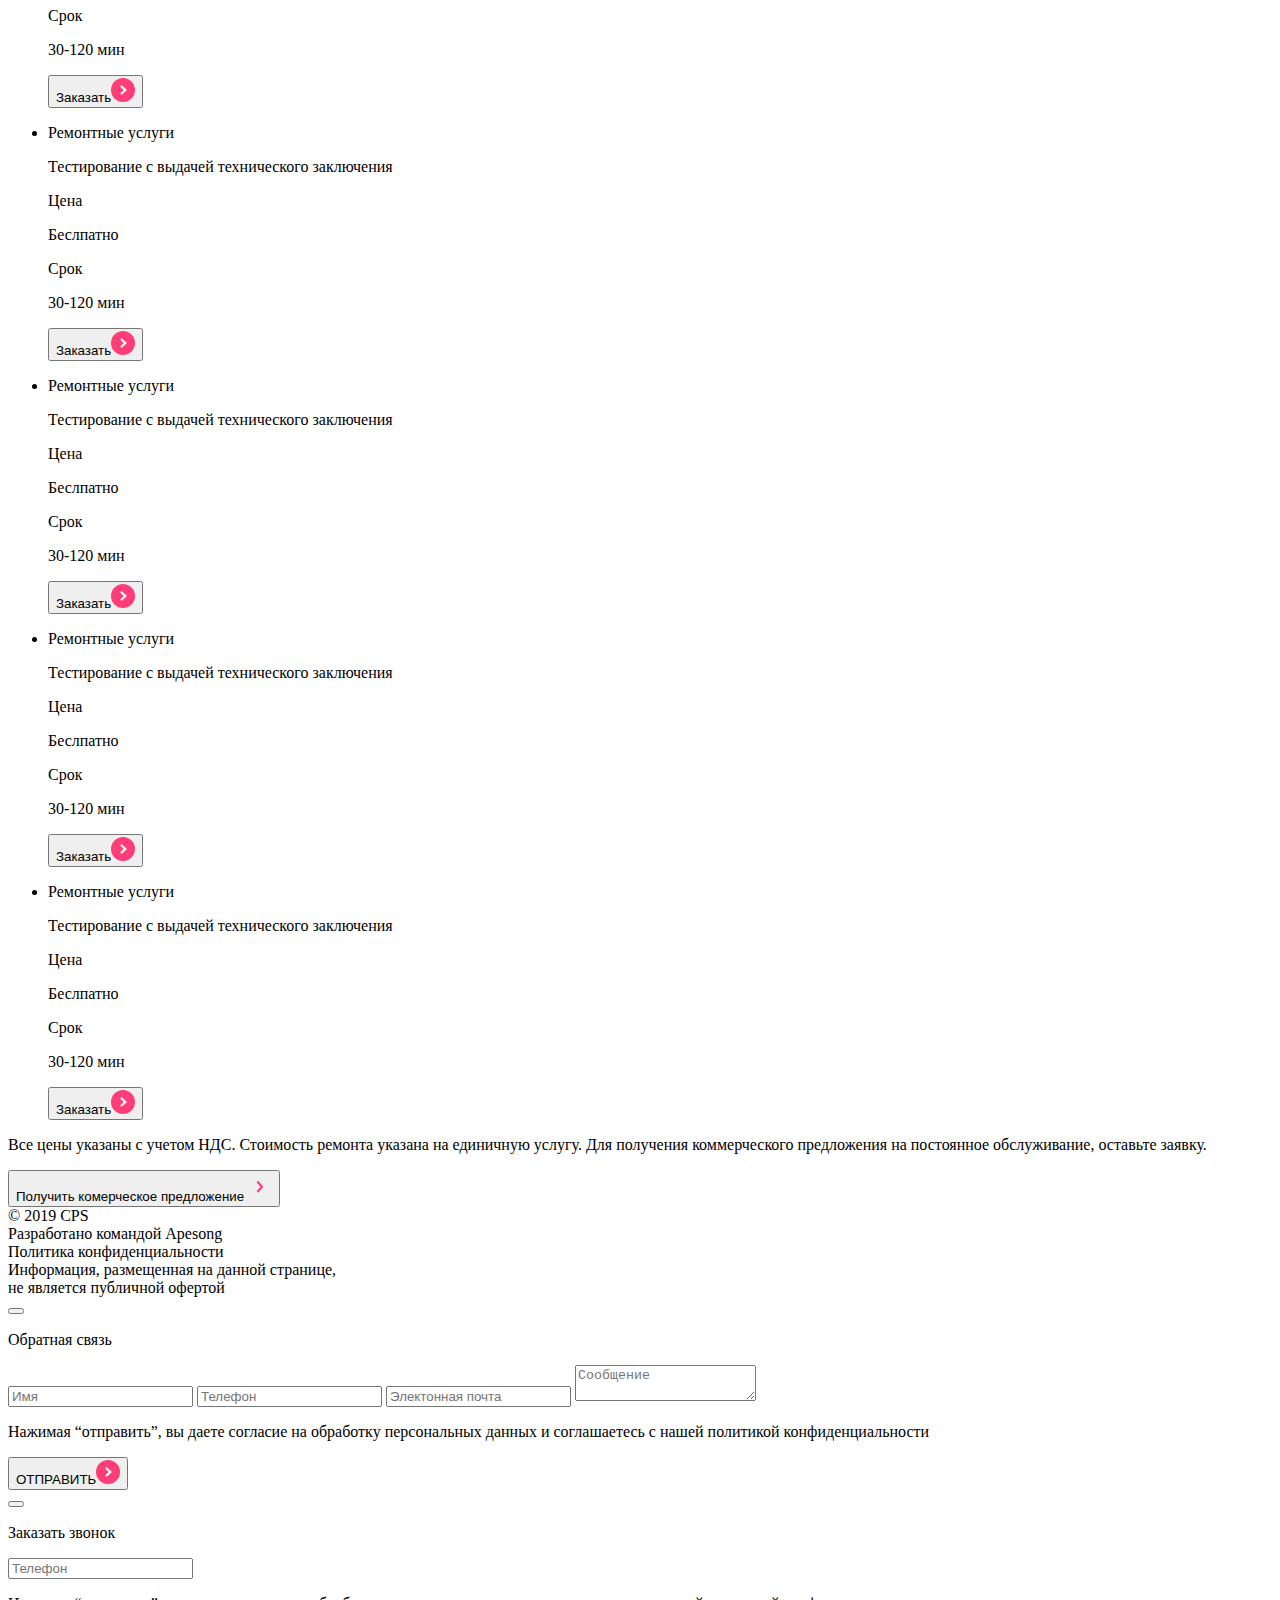
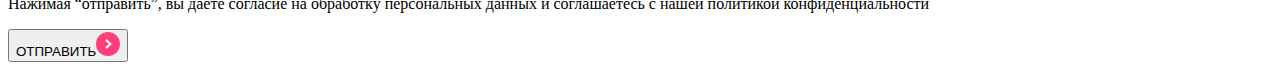
==== commit 17ddb016: "update" ====
--- a/src/index.html
+++ b/src/index.html
@@ -385,7 +385,7 @@
       <div class="price-text__conteiner">
         <p class="price-text__head">Все цены указаны с учетом НДС. Стоимость ремонта указана на единичную услугу.
           Для получения коммерческого предложения на постоянное обслуживание, оставьте заявку.</p>
-        <button class="price-text__button">Полчуить комерческое предложение <img class="price-text__img" src="img/icons/text-price.svg"></button>
+        <button class="price-text__button">Получить комерческое предложение <img class="price-text__img" src="img/icons/text-price.svg"></button>
       </div>
     </section>
 
